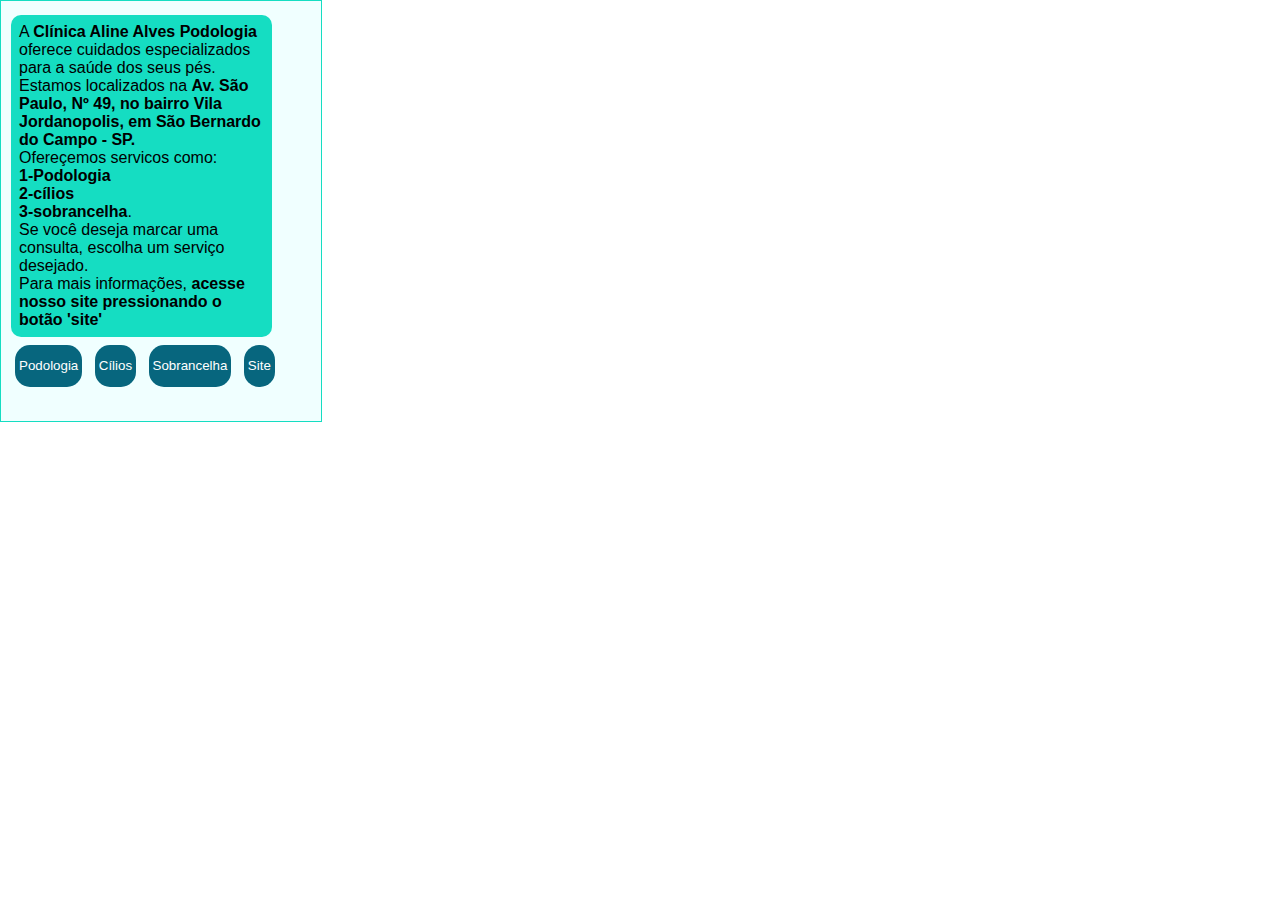
==== index.html @ 066c0288 "Initial commit" ====
<!DOCTYPE html>
<html lang="en">
<head>
    <meta charset="UTF-8">
    <meta name="viewport" content="width=device-width, initial-scale=1.0">
    <title>Document</title>
    <link rel="stylesheet" href="style.css">
</head>
<body>
        <div id="chatbox"></div>
        <input type="text" id="userInput" placeholder="Escreva uma mensagem...">  
        <button id="submitButton">enviar</button>
        
</body>
<script src="./teste.js"></script>
</html>
---- style.css ----
body {
    box-sizing: border-box;
    margin: 0;
    padding: 0;
    font-family: Arial, Helvetica, sans-serif;
}

#chatbox {
    display: flex;
    align-items: flex-start;
    background-color: azure;
    flex-direction: column;
    width: 300px;
    height: 400px;
    border: 1px solid #15ddc2;
    padding: 10px;
    overflow-y: scroll;
}
.user {
    align-self: flex-end;
    text-align: right;
    width: auto;
    margin: 4px 0px;
    max-width: 275px;
    background-color: #09aa95;
    border-radius: 10px;
    padding: 4px 8px 4px 8px;
    color: rgb(0, 0, 0);
}
.bot {
    text-align: left;
    width: auto;
    margin: 4px 0px;
    max-width: 245px;
    background-color: #15ddc2;
    border-radius: 10px;
    padding: 8px;
    color: rgb(0, 0, 0);
}

.options {
    background-color: #07667e;
    border-radius: 15px;
    margin: 4px;
    border: none;
    color: white;
    padding: 0px 4px;
}

.options:hover {
    cursor: pointer;
    background-color: #15ddc2;
}

#userInput {
    background-color: #cde2f0;
    margin: 8px;
    height: 17px;
    padding: 5px;
    border-radius: 10px;
    color: rgb(255, 255, 255);
}

.hidden {
    display: none;
}

a {
    color: red;
    
}
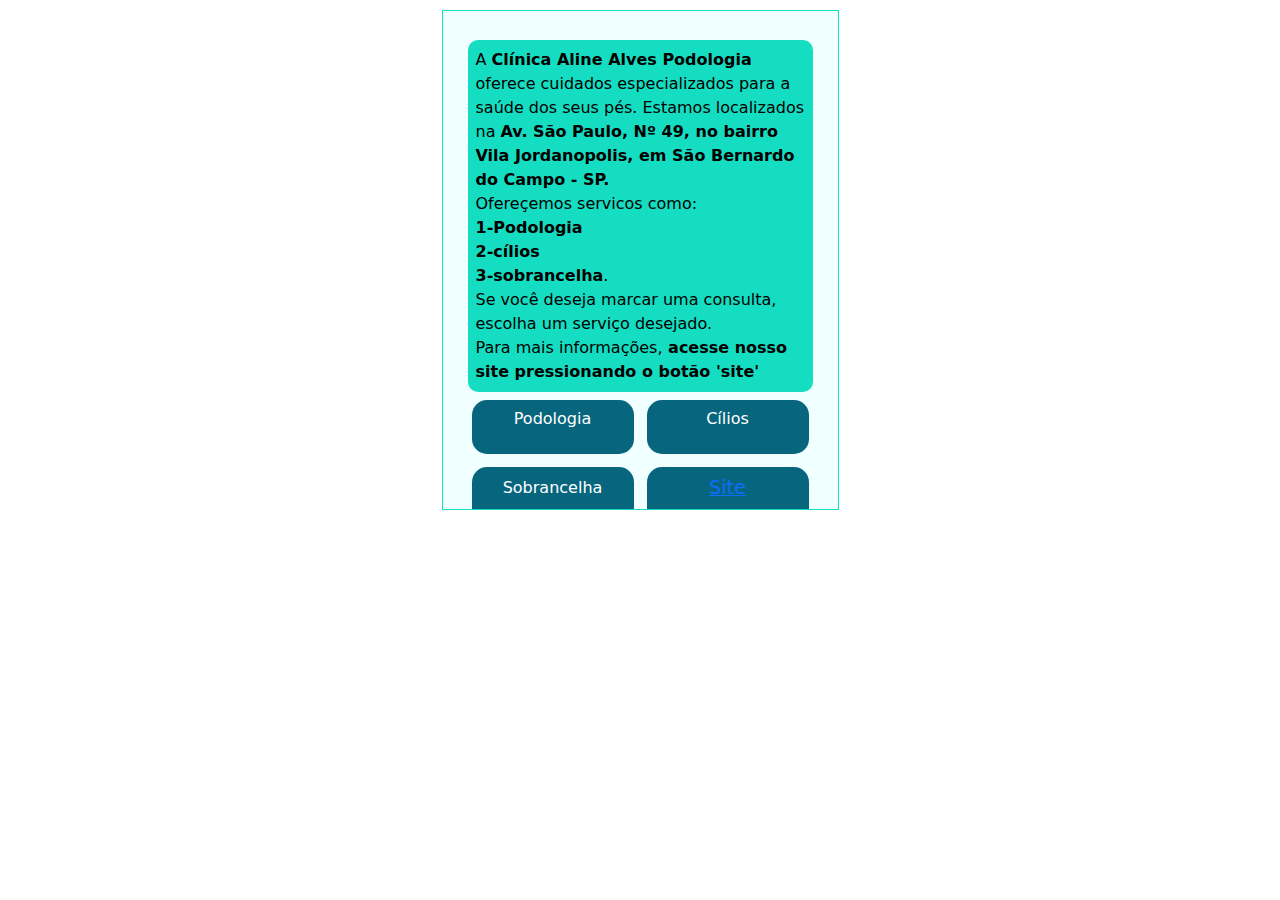
==== commit 93dd86c6: "v1" ====
--- a/index.html
+++ b/index.html
@@ -4,13 +4,16 @@
     <meta charset="UTF-8">
     <meta name="viewport" content="width=device-width, initial-scale=1.0">
     <title>Document</title>
-    <link rel="stylesheet" href="style.css">
+    <link rel="stylesheet" href="./style/index.css">
+    <link href="https://cdn.jsdelivr.net/npm/bootstrap@5.3.3/dist/css/bootstrap.min.css" rel="stylesheet" integrity="sha384-QWTKZyjpPEjISv5WaRU9OFeRpok6YctnYmDr5pNlyT2bRjXh0JMhjY6hW+ALEwIH" crossorigin="anonymous">
 </head>
 <body>
         <div id="chatbox"></div>
         <input type="text" id="userInput" placeholder="Escreva uma mensagem...">  
         <button id="submitButton">enviar</button>
         
+        <script src="https://cdn.jsdelivr.net/npm/bootstrap@5.3.3/dist/js/bootstrap.bundle.min.js" integrity="sha384-YvpcrYf0tY3lHB60NNkmXc5s9fDVZLESaAA55NDzOxhy9GkcIdslK1eN7N6jIeHz" crossorigin="anonymous"></script>
 </body>
-<script src="./teste.js"></script>
+<script type="module" src="./script/chat.js"></script>
+<script type="module" src="./script/agenda.js"></script>
 </html>--- a/style/index.css
+++ b/style/index.css
@@ -0,0 +1,91 @@
+body {
+    box-sizing: border-box;
+    margin: 0;
+    padding: 0;
+    font-family: Arial, Helvetica, sans-serif;
+    display: flex;
+    flex-direction: column;
+    align-items: center;
+    align-content: center;
+}
+
+#chatbox {
+    display: flex;
+    align-items: flex-start;
+    background-color: azure;
+    flex-direction: column;
+    max-width: 500px;
+    padding: 25px;
+    margin: 10px;
+    height: 500px;
+    border: 1px solid #15ddc2;
+    overflow-y: scroll;
+}
+.user {
+    align-self: flex-end;
+    text-align: right;
+    width: auto;
+    margin: 4px 0px;
+    max-width: 275px;
+    background-color: #09aa95;
+    border-radius: 10px;
+    padding: 4px 8px 4px 8px;
+    color: rgb(0, 0, 0);
+}
+.bot {
+    text-align: left;
+    width: auto;
+    margin: 4px 0px;
+    max-width: 345px;
+    background-color: #15ddc2;
+    border-radius: 10px;
+    padding: 8px;
+    color: rgb(0, 0, 0);
+}
+
+.box-options {
+    display: grid;
+    grid-template-columns: 1fr 1fr; /* 2 columns */
+    grid-template-rows: auto auto;  /* 2 rows */
+    gap: 5px; /* Gap between the grid items */
+    width: 100%;
+
+}
+
+.options {
+    background-color: #07667e;
+    border-radius: 15px;
+    padding: 7px;
+    margin: 4px;
+    border: none;
+    color: white;
+}
+
+.options:hover {
+    cursor: pointer;
+    background-color: #15ddc2;
+}
+
+#userInput {
+    display: none;
+    background-color: #cde2f0;
+    margin: 8px;
+    height: 17px;
+    padding: 5px;
+    border-radius: 10px;
+    color: rgb(255, 255, 255);
+}
+
+#submitButton {
+    display: none;
+}
+
+.hidden {
+    display: none;
+}
+
+a {
+    color: red;
+    font-size: 1.2em;
+    
+}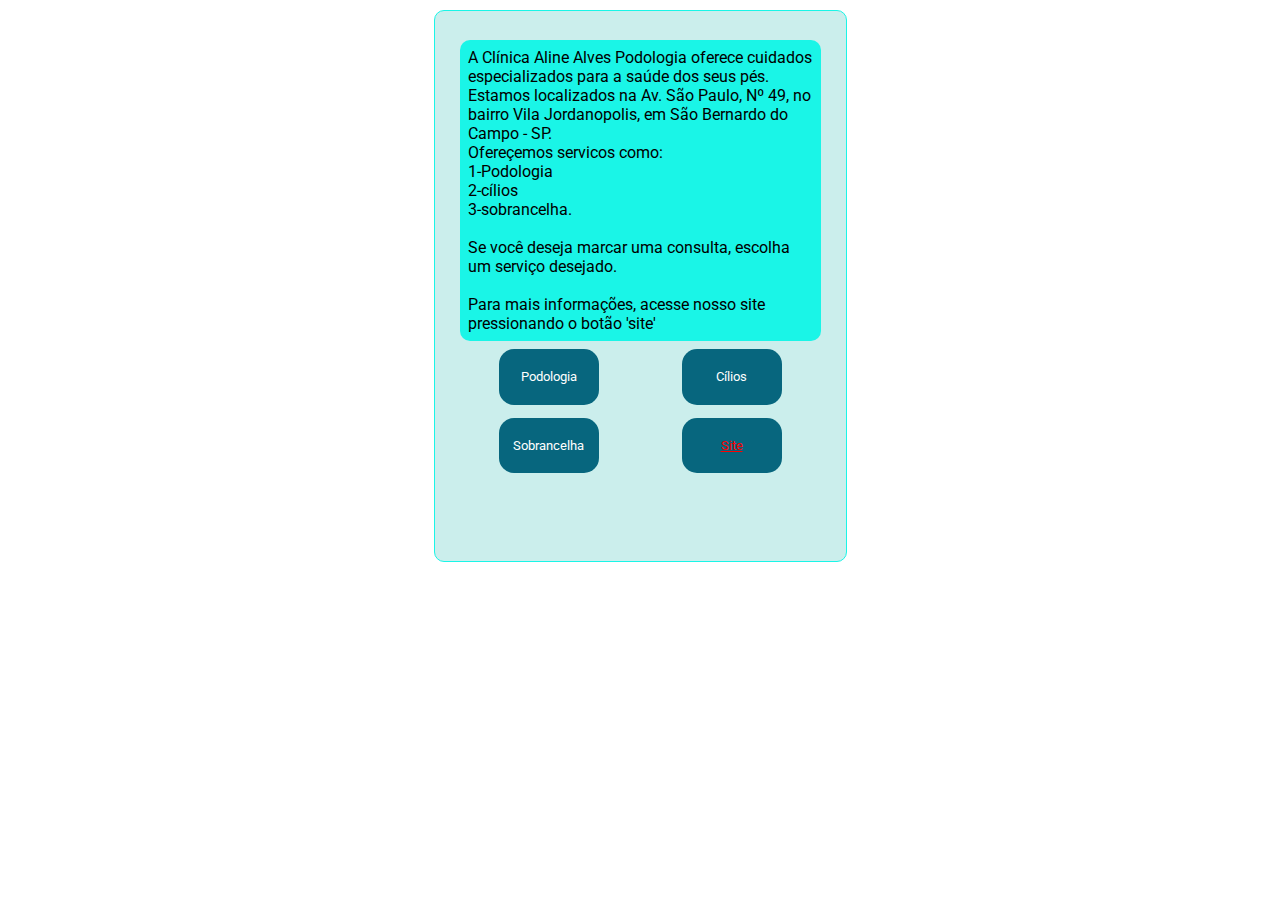
==== commit 93cc9e03: "style chat" ====
--- a/index.html
+++ b/index.html
@@ -5,14 +5,14 @@
     <meta name="viewport" content="width=device-width, initial-scale=1.0">
     <title>Document</title>
     <link rel="stylesheet" href="./style/index.css">
-    <link href="https://cdn.jsdelivr.net/npm/bootstrap@5.3.3/dist/css/bootstrap.min.css" rel="stylesheet" integrity="sha384-QWTKZyjpPEjISv5WaRU9OFeRpok6YctnYmDr5pNlyT2bRjXh0JMhjY6hW+ALEwIH" crossorigin="anonymous">
+    <link rel="preconnect" href="https://fonts.googleapis.com">
+    <link rel="preconnect" href="https://fonts.gstatic.com" crossorigin>
+    <link href="https://fonts.googleapis.com/css2?family=Roboto:ital,wght@0,100;0,300;0,400;0,500;0,700;0,900;1,100;1,300;1,400;1,500;1,700;1,900&family=Ubuntu+Mono:ital,wght@0,400;0,700;1,400;1,700&display=swap" rel="stylesheet">
 </head>
 <body>
         <div id="chatbox"></div>
         <input type="text" id="userInput" placeholder="Escreva uma mensagem...">  
         <button id="submitButton">enviar</button>
-        
-        <script src="https://cdn.jsdelivr.net/npm/bootstrap@5.3.3/dist/js/bootstrap.bundle.min.js" integrity="sha384-YvpcrYf0tY3lHB60NNkmXc5s9fDVZLESaAA55NDzOxhy9GkcIdslK1eN7N6jIeHz" crossorigin="anonymous"></script>
 </body>
 <script type="module" src="./script/chat.js"></script>
 <script type="module" src="./script/agenda.js"></script>
--- a/style/index.css
+++ b/style/index.css
@@ -1,3 +1,9 @@
+* {
+    font-family: "Roboto", sans-serif;
+    font-weight: 400;
+    font-style: normal;
+}
+
 body {
     box-sizing: border-box;
     margin: 0;
@@ -11,14 +17,15 @@
 
 #chatbox {
     display: flex;
+    border-radius: 10px;
     align-items: flex-start;
-    background-color: azure;
+    background-color: #cbeeec;
     flex-direction: column;
     max-width: 500px;
     padding: 25px;
     margin: 10px;
     height: 500px;
-    border: 1px solid #15ddc2;
+    border: 1px solid #1AF5E7;
     overflow-y: scroll;
 }
 .user {
@@ -27,7 +34,7 @@
     width: auto;
     margin: 4px 0px;
     max-width: 275px;
-    background-color: #09aa95;
+    background-color: #38C9C0;
     border-radius: 10px;
     padding: 4px 8px 4px 8px;
     color: rgb(0, 0, 0);
@@ -37,7 +44,7 @@
     width: auto;
     margin: 4px 0px;
     max-width: 345px;
-    background-color: #15ddc2;
+    background-color: #1AF5E7;
     border-radius: 10px;
     padding: 8px;
     color: rgb(0, 0, 0);
@@ -45,6 +52,8 @@
 
 .box-options {
     display: grid;
+    align-items: center;
+    justify-items: center;
     grid-template-columns: 1fr 1fr; /* 2 columns */
     grid-template-rows: auto auto;  /* 2 rows */
     gap: 5px; /* Gap between the grid items */
@@ -54,6 +63,8 @@
 
 .options {
     background-color: #07667e;
+    text-align: center;
+    width: 100px;
     border-radius: 15px;
     padding: 7px;
     margin: 4px;
@@ -68,12 +79,51 @@
 
 #userInput {
     display: none;
-    background-color: #cde2f0;
-    margin: 8px;
-    height: 17px;
-    padding: 5px;
+    width: 220px;
+    padding: 10px;
+    margin: 10px 0;
+    box-sizing: border-box;
+    font-size: 16px;
+    border: 2px solid #ccc;
+    border-radius: 5px;
+    outline: none;
+    background-color: #f9f9f9;
+    color: #333;
+    transition: border 0.3s ease-in-out, background-color 0.3s ease-in-out;
+}
+
+#userInput:focus {
+    border-color: #007bff; /* Change border color on focus */
+    background-color: #fff; /* Change background color on focus */
+}
+  
+#userInput::placeholder {
+    color: #999;
+    font-style: italic;
+}
+
+#monthSelect, #daySelect, #timeSelect {
+    display: block;
+    width: 120px;
+    border-radius: 20px;
+    padding: 10px;
+    margin: 10px 0;
+    box-sizing: border-box;
+    font-size: 16px;
+    border: 2px solid #ccc;
+    border-radius: 5px;
+    outline: none;
+    background-color: #f9f9f9;
+    color: #333;
+    transition: border 0.3s ease-in-out, background-color 0.3s ease-in-out;
+}
+
+#enviar, #enviarDia, #enviarHora {
+    background-color: #07667e;
+    color: white;
+    width: 70px;
+    height: 30px;
     border-radius: 10px;
-    color: rgb(255, 255, 255);
 }
 
 #submitButton {
@@ -86,6 +136,6 @@
 
 a {
     color: red;
-    font-size: 1.2em;
     
-}+}
+
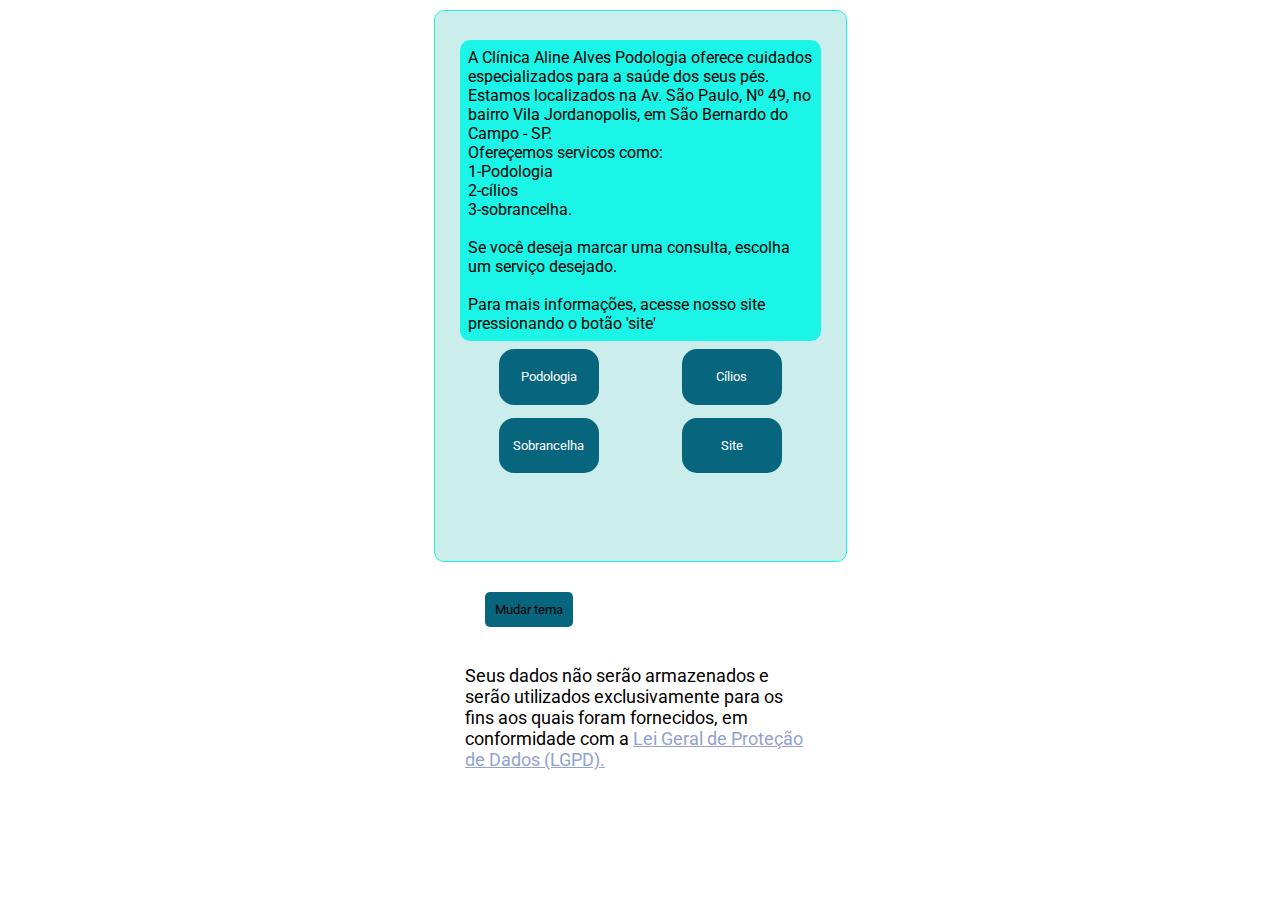
==== commit fb723f3c: "final feature" ====
--- a/index.html
+++ b/index.html
@@ -3,7 +3,7 @@
 <head>
     <meta charset="UTF-8">
     <meta name="viewport" content="width=device-width, initial-scale=1.0">
-    <title>Document</title>
+    <title>Chat</title>
     <link rel="stylesheet" href="./style/index.css">
     <link rel="preconnect" href="https://fonts.googleapis.com">
     <link rel="preconnect" href="https://fonts.gstatic.com" crossorigin>
@@ -13,6 +13,12 @@
         <div id="chatbox"></div>
         <input type="text" id="userInput" placeholder="Escreva uma mensagem...">  
         <button id="submitButton">enviar</button>
+        <div id="lgpdAviso">
+            <button class="theme" id="theme-toggle">Mudar tema</button>
+            <p>Seus dados não serão armazenados e serão utilizados exclusivamente para os fins aos quais foram fornecidos, em conformidade com a <a href="https://www.planalto.gov.br/ccivil_03/_ato2015-2018/2018/lei/l13709.htm" target="blank" class="LGPD">Lei Geral de Proteção de Dados (LGPD).</a></p>
+        </div>
+
+        <script src="./script/mudartema.js"></script>
 </body>
 <script type="module" src="./script/chat.js"></script>
 <script type="module" src="./script/agenda.js"></script>
--- a/style/index.css
+++ b/style/index.css
@@ -14,6 +14,11 @@
     align-items: center;
     align-content: center;
 }
+
+body.dark-mode {
+    background-color: black;
+    color: white;
+  }
 
 #chatbox {
     display: flex;
@@ -135,7 +140,31 @@
 }
 
 a {
-    color: red;
-    
+    text-decoration: none;
+    color: white;
 }
 
+#lgpdAviso {
+    font-size: large;
+    width: 350px;
+    font-weight: 700;
+    color: rgb(3, 0, 0);
+  }
+  
+  .LGPD {
+    text-decoration: underline;
+    color: #92a1d1;
+  }
+
+.theme, #submitButton {
+    margin: 20px;
+    padding: 10px;
+    background-color: #07667e;
+    border: none;
+    cursor: pointer;
+    border-radius: 5px;
+  }
+  
+.theme:hover {
+    background-color: #07667e;
+  }
